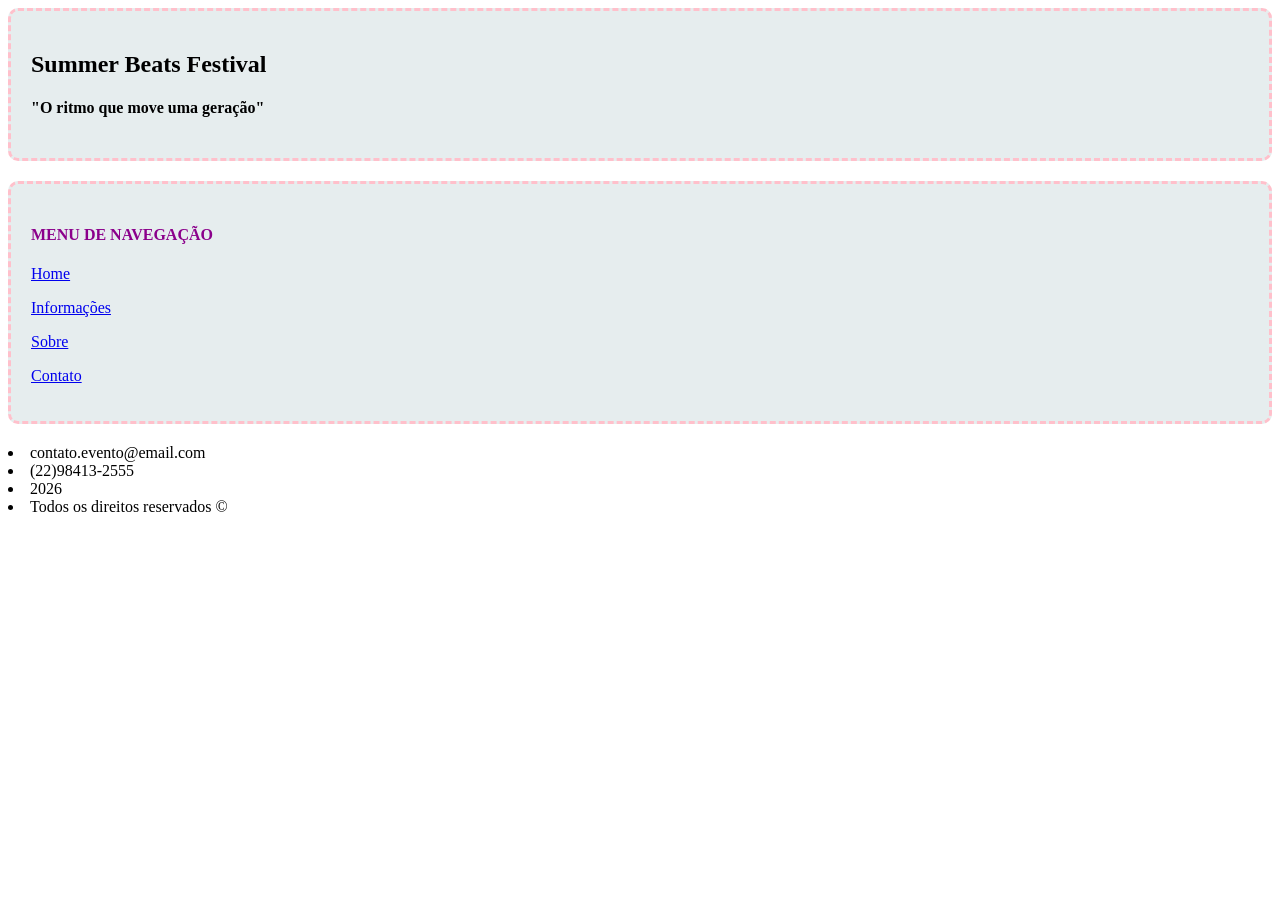
==== contato.html @ 494356c4 "1" ====
<!DOCTYPE html>
<html lang="en">
<head>
    <meta charset="UTF-8">
    <meta name="viewport" content="width=device-width, initial-scale=1.0">
    <title>Document</title>
    <link rel="stylesheet" href="./css/style.css">
</head>
<body>
     <header>
      <section class="bloco">
      <h1>Summer Beats Festival</h1>
      <h4>"O ritmo que move uma geração"</h4>
      </section>
     
    </header>
    <section class="bloco">
      <div id="menu">
      <h4>MENU DE NAVEGAÇÃO</h4>
       <a href="index.html"> <P>Home</P> </a>
      <a href="pagina2.html"><p>Informações</p> </a>
       <a href="pagina3.html"><p>Sobre</p></a>
       <a href="contato.html"><p>Contato</p></a>
      </div>
   </section>

    <main>

    </main>

     <footer>
      <li>contato.evento@email.com</li>
      <li>(22)98413-2555</li>
      <li>2026</li>
      <li>Todos os direitos reservados &copy;</li>
    </footer>

</body>
</html>
---- css/style.css ----
body{
    background-image: url(./img/palco-catedraal);
 }
#titulo , #sub-titulo{
    color: rgb(239, 116, 141);
    height: 10px;
    width: 1920px;
    gap: 0%;
    padding: 10px;
}
.bloco{
    background-color:rgb(230, 237, 238);
    margin-bottom: 20px;
    padding: 20px;
    border: dashed pink;
    border-radius: 10px;
}
#menu h4{
    color:darkmagenta;
}

.sobre h3{
    /* color: blueviolet; */
    /* margin:20px; */
    border: dashed pink;
}
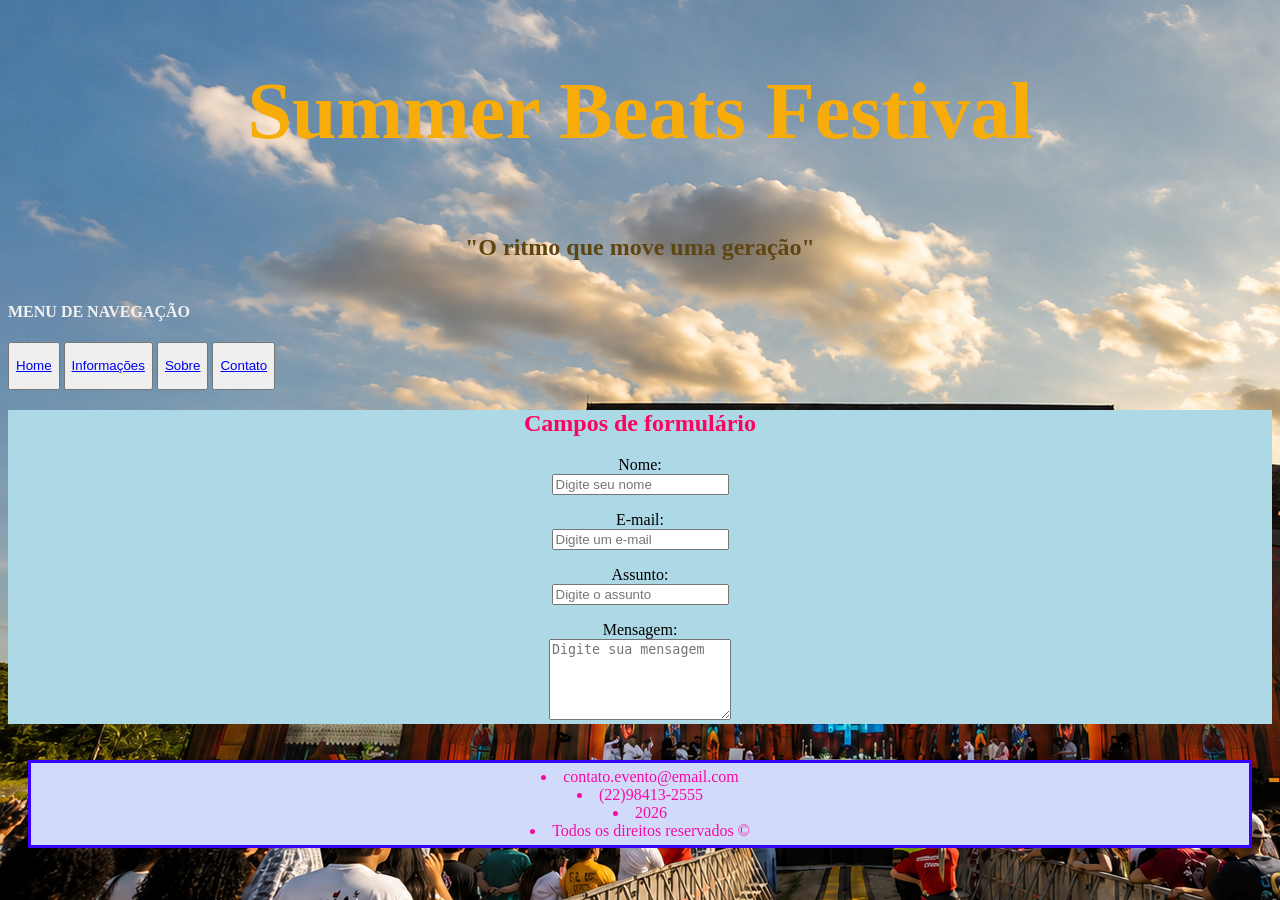
==== commit daa684c9: "2" ====
--- a/contato.html
+++ b/contato.html
@@ -1,39 +1,96 @@
-<!DOCTYPE html>
+<!doctype html>
 <html lang="en">
-<head>
-    <meta charset="UTF-8">
-    <meta name="viewport" content="width=device-width, initial-scale=1.0">
+  <head>
+    <meta charset="UTF-8" />
+    <meta name="viewport" content="width=device-width, initial-scale=1.0" />
     <title>Document</title>
-    <link rel="stylesheet" href="./css/style.css">
-</head>
-<body>
-     <header>
-      <section class="bloco">
-      <h1>Summer Beats Festival</h1>
-      <h4>"O ritmo que move uma geração"</h4>
+    <style>
+      body {
+        background-image: url("./img/palco-catedral.png");
+      }
+    </style>
+
+    <link rel="stylesheet" href="./css/style.css" />
+  </head>
+  <body>
+    <header>
+      <section>
+        <h1 id="titulo">Summer Beats Festival</h1>
+        <h4 id="sub-titulo">"O ritmo que move uma geração"</h4>
       </section>
-     
     </header>
-    <section class="bloco">
+    <section>
       <div id="menu">
-      <h4>MENU DE NAVEGAÇÃO</h4>
-       <a href="index.html"> <P>Home</P> </a>
-      <a href="pagina2.html"><p>Informações</p> </a>
-       <a href="pagina3.html"><p>Sobre</p></a>
-       <a href="contato.html"><p>Contato</p></a>
+        <h4>MENU DE NAVEGAÇÃO</h4>
+        <button>
+          <a href="index.html"> <p>Home</p> </a>
+        </button>
+        <button>
+          <a href="pagina2.html"><p>Informações</p> </a>
+        </button>
+        <button>
+          <a href="pagina3.html"><p>Sobre</p></a>
+        </button>
+        <button>
+          <a href="contato.html"><p>Contato</p></a>
+        </button>
       </div>
-   </section>
+    </section>
 
     <main>
+      <section class="formulario">
+        <h2>Campos de formulário</h2>
+        <form>
+          <p>
+            <label for="nome">Nome: </label><br />
+            <input
+              type="text"
+              id="nome"
+              name="nome"
+              required
+              placeholder="Digite seu nome"
+            />
+          </p>
 
+          <p>
+            <label for="email">E-mail: </label><br />
+            <input
+              type="email"
+              id="email"
+              name="email"
+              placeholder="Digite um e-mail"
+            />
+          </p>
+
+          <p>
+            <label for="assunto">Assunto:</label><br />
+            <input
+              type="text"
+              id="assunto"
+              name="assunto"
+              placeholder="Digite o assunto"
+            />
+          </p>
+          <p>
+            <label for="mensagem">Mensagem:</label><br />
+            <textarea
+              id="mensagem"
+              name="mensagem"
+              rows="5"
+              placeholder="Digite sua mensagem"
+            ></textarea>
+          </p>
+        </form>
+      </section>
     </main>
 
-     <footer>
-      <li>contato.evento@email.com</li>
-      <li>(22)98413-2555</li>
-      <li>2026</li>
-      <li>Todos os direitos reservados &copy;</li>
-    </footer>
-
-</body>
-</html>+    <div class="bloco">
+      <footer id="final">
+        <li>contato.evento@email.com</li>
+        <li>(22)98413-2555</li>
+        <li>2026</li>
+        <li>Todos os direitos reservados &copy;</li>
+      </footer>
+    </div>
+  </body>
+</html>
--- a/css/style.css
+++ b/css/style.css
@@ -1,27 +1,116 @@
- body{
-    background-image: url(./img/palco-catedraal);
- }
 #titulo , #sub-titulo{
-    color: rgb(239, 116, 141);
-    height: 10px;
-    width: 1920px;
-    gap: 0%;
+    color: rgb(247, 172, 10);
+    font-size: 80px;
+    text-align: center;
+}
+#sub-titulo{
+    color: rgb(94, 69, 17);
+    font-size: 24px;
     padding: 10px;
+    text-align: center;
 }
 .bloco{
-    background-color:rgb(230, 237, 238);
     margin-bottom: 20px;
-    padding: 20px;
-    border: dashed pink;
-    border-radius: 10px;
+    padding: 20px;  
 }
 #menu h4{
-    color:darkmagenta;
+    color:rgb(241, 241, 241);
 }
 
-.sobre h3{
-    /* color: blueviolet; */
-    /* margin:20px; */
-    border: dashed pink;
+.texto-sobre{
+    border: 3px solid  rgb(55, 0, 255);
+    border-radius: 5px;
+    background-color:  rgb(210, 218, 250);
+    font-size: 20px;
+    margin-bottom: 10px;
+    padding: 10px;    
 }
 
+button:hover{
+    font-size: 20px;
+    cursor: pointer;
+    color: rgb(0, 0, 0);
+    
+}
+button:hover{
+    cursor: pointer;
+    background-color: rgb(255, 6, 197);
+    color:rgb(242, 137, 0);
+}
+button:active{
+    transform: scaleX(1);
+    transform: scaleY(1.7);
+    transform: rotate(360deg);
+    transition: 4s;
+}
+h2{
+    color: rgb(251, 3, 94);
+}
+h3{
+    color:rgb(247, 10, 164);
+}
+
+.lista-destaque{
+    display: grid;
+    grid-template-columns: repeat(2, 50%);
+    font-weight: bold;
+    color:rgb(55, 0, 255);
+    gap: 5px;
+}
+.lista-destaque div{
+    background-color:rgb(210, 218, 250);
+    padding: 10px;
+    text-align: center;
+    margin-bottom: 10px;
+}
+
+/* #final{
+    border: 3px solid rgb(55, 0, 255);
+    border-radius: 5px;
+    background-color: rgb(210, 218, 250); 
+    color:rgb(247, 10, 164);
+    margin-bottom: 10px;
+    text-align: center;
+} */
+table {
+width: 300px;
+border: 10px;
+margin: 30px ;
+background-color: rgb(251, 12, 239);
+font-family: Arial, Helvetica, sans-serif;
+}
+
+.imagensdoevento{
+    /* border:5px solid white; */
+    border-image: 10px solid white;
+
+}
+.formulario{
+    background-color: lightblue;
+    text-align: center;
+}
+
+
+#final {
+    position: sticky;
+    bottom: 0;
+    /* width: 100%; */
+    background-color: rgb(210, 218, 250);
+    border: 3px solid rgb(55, 0, 255);
+    padding: 5px;
+    text-align: center;
+}
+
+#final ul {
+    list-style: none;
+    display: flex;
+    justify-content: center;
+    align-items: center;
+    gap: 300px;
+    margin: 0;
+}
+
+#final li {
+   color:rgb(247, 10, 164);
+}
+
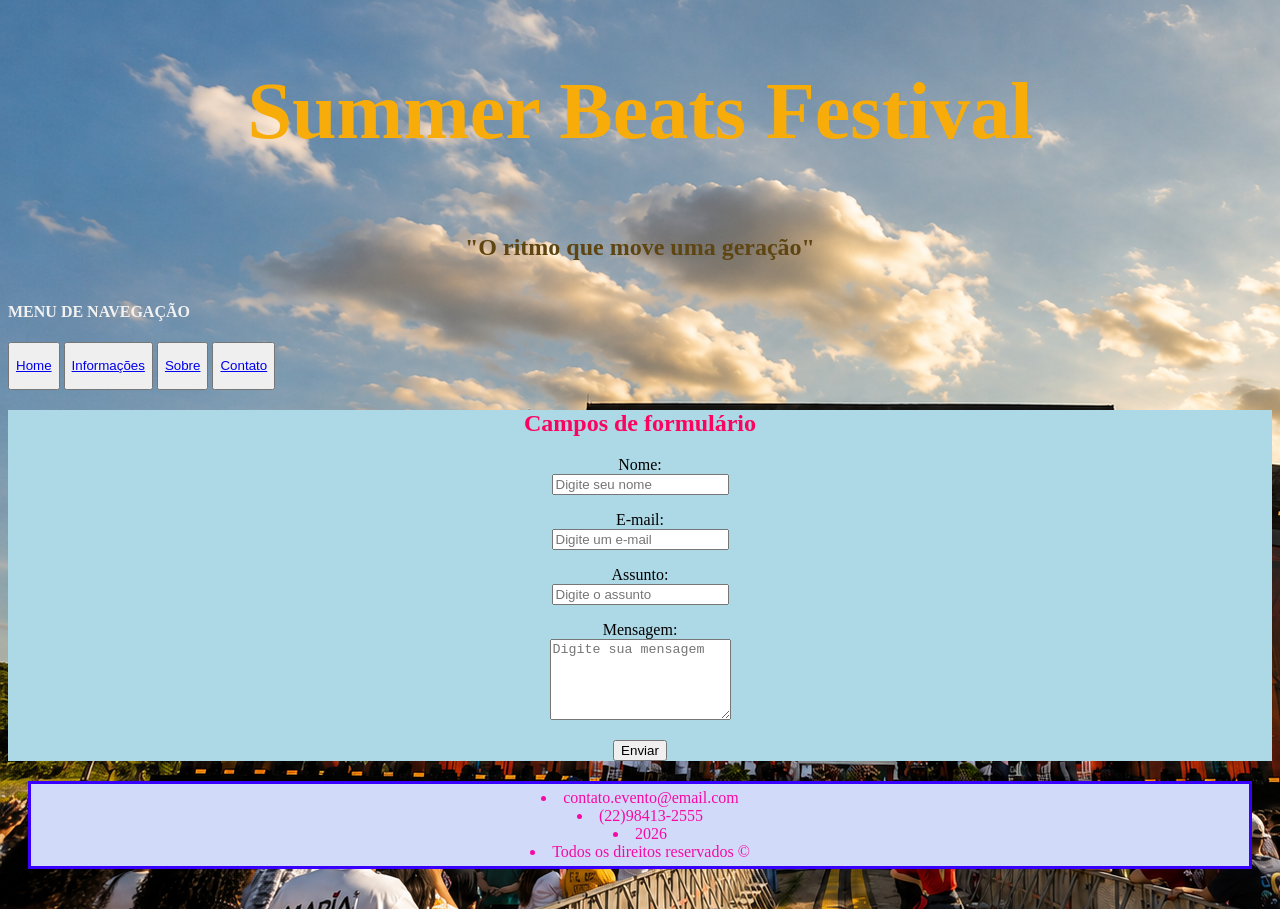
==== commit 024fc1e2: "3" ====
--- a/contato.html
+++ b/contato.html
@@ -47,7 +47,6 @@
               type="text"
               id="nome"
               name="nome"
-              required
               placeholder="Digite seu nome"
             />
           </p>
@@ -80,7 +79,9 @@
               placeholder="Digite sua mensagem"
             ></textarea>
           </p>
+          <button >Enviar</button>
         </form>
+
       </section>
     </main>
 
--- a/css/style.css
+++ b/css/style.css
@@ -63,15 +63,6 @@
     text-align: center;
     margin-bottom: 10px;
 }
-
-/* #final{
-    border: 3px solid rgb(55, 0, 255);
-    border-radius: 5px;
-    background-color: rgb(210, 218, 250); 
-    color:rgb(247, 10, 164);
-    margin-bottom: 10px;
-    text-align: center;
-} */
 table {
 width: 300px;
 border: 10px;
@@ -81,20 +72,16 @@
 }
 
 .imagensdoevento{
-    /* border:5px solid white; */
     border-image: 10px solid white;
-
 }
 .formulario{
     background-color: lightblue;
     text-align: center;
 }
 
-
 #final {
     position: sticky;
     bottom: 0;
-    /* width: 100%; */
     background-color: rgb(210, 218, 250);
     border: 3px solid rgb(55, 0, 255);
     padding: 5px;
@@ -114,3 +101,14 @@
    color:rgb(247, 10, 164);
 }
 
+.fotos{
+    display: grid;
+    gap:10px;
+    grid-template: 1fr 1fr/ 1fr 1fr ;
+    border: 2px solid  black;
+    background-color: rgb(211, 218, 236);
+}
+.imagensdoevento div{
+    color: whitesmoke;
+    
+}
